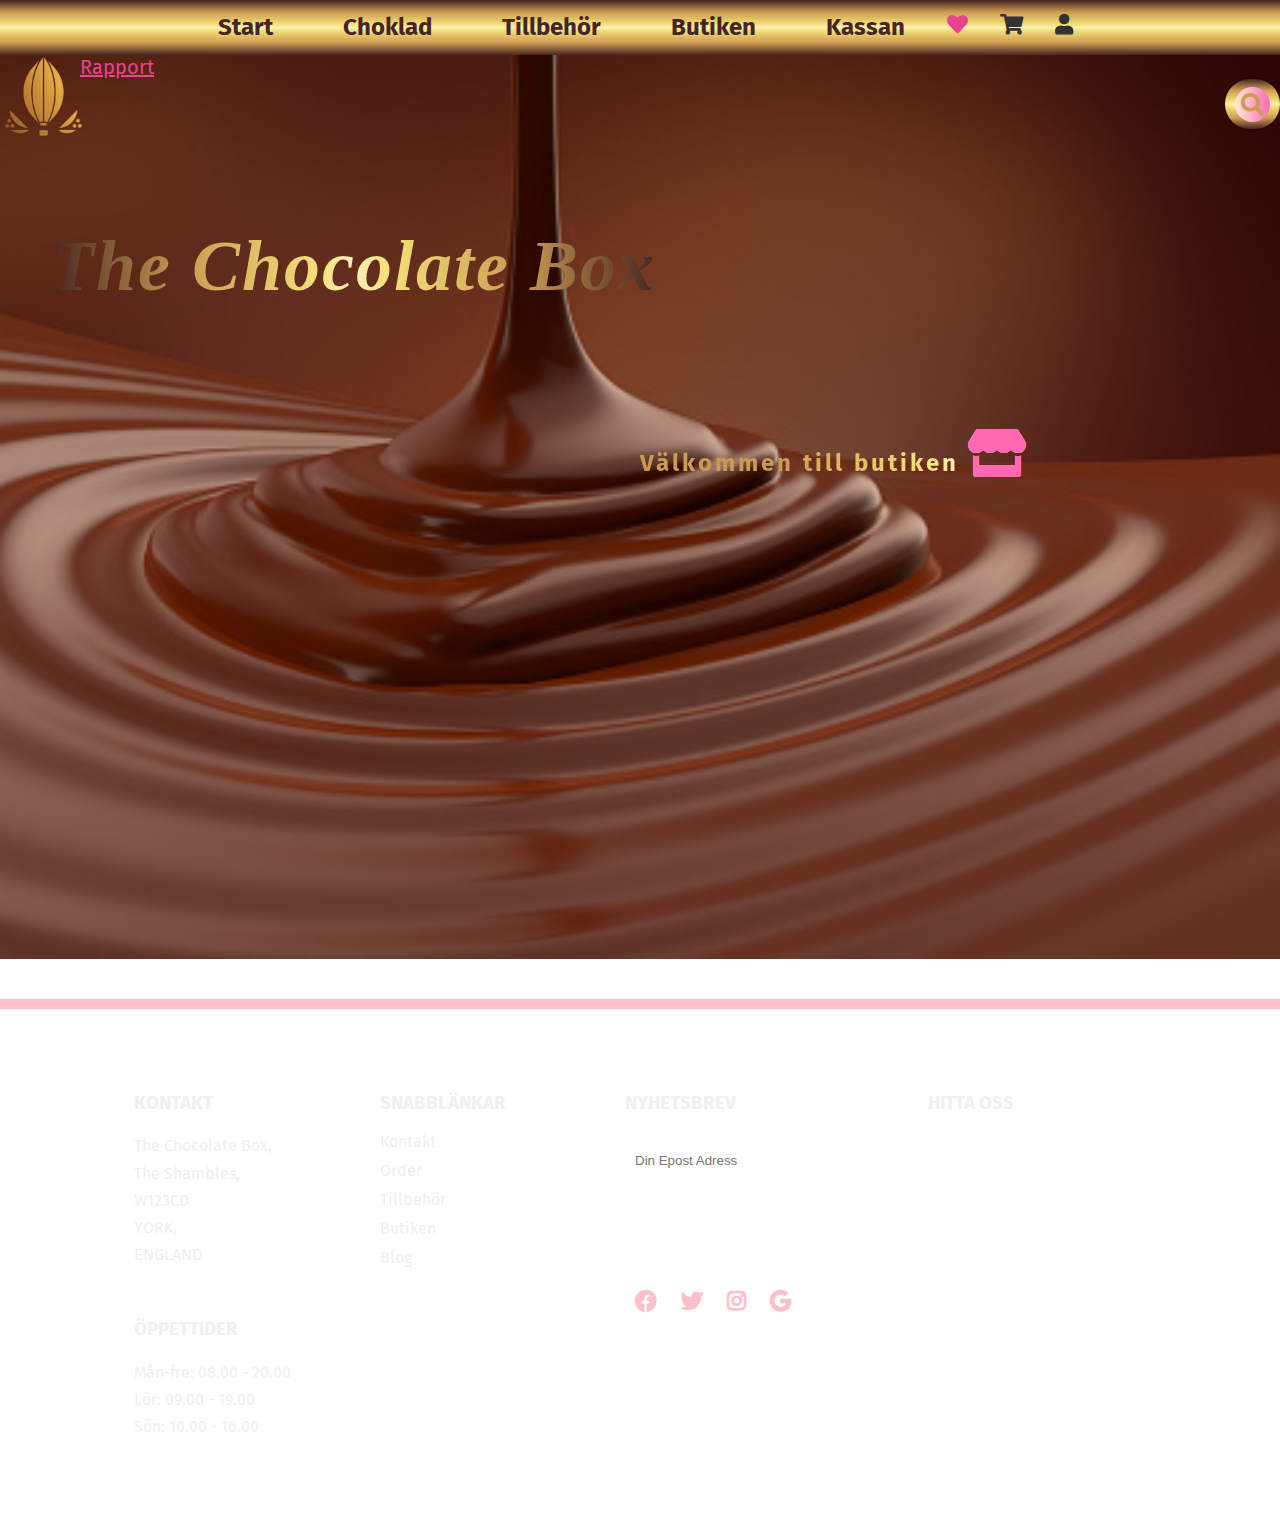
==== index.html @ e27ad626 "1ME321-UG3" ====
<!DOCTYPE html>
<html lang="sv">

<head>
    <meta charset="UTF-8">
    <meta name="viewport" content="width=device-width, initial-scale=1.0">
    <title>The Cocolate Box</title>
    <link rel="stylesheet" href="https://cdnjs.cloudflare.com/ajax/libs/font-awesome/5.15.3/css/all.min.css">
    <link href="https://fonts.googleapis.com/css2?family=Fira+Sans:wght@400&display=swap" rel="stylesheet">
    <link rel="stylesheet" type="text/css" href="style.css">

</head>

<body>
    <header id="header">
        <img id="logo" src="/imgTest/cocoBeanTr.png" alt="Coco Bean logo">
        <a id ="rapport" href="rapport.html">Rapport</a>
        <div id="Rubrik">
            <span>The Chocolate Box</span>
        </div>
        <div class="search-box">
            <input class="search-txt" type="text" placeholder="Sök här">
            <a class="search-btn" href="https://www.google.com/search">
                <i class="fas fa-search"></i>
            </a>
        </div>
        <!--Eftersom wbbsidan måste vara publicerad för att använda Googles index search så länkar
            jag till sidan så att det ändå går att söka-->
    </header>

    <nav class="navbar">
        <ul>
            <li><a href="index.html">Start</a></li>
            <li><a href="chocolates.html">Choklad</a>
                <ul class="dropdown">
                    <li><a href="bonbons.html">Praliner</a></li>
                </ul>
            </li>
            <li><a href="other.html">Tillbehör</a>
                <ul class="dropdown">
                    <li><a href="other.html#startBrun">Baschoklad</a></li>
                    <li><a href="other.html#melting">Utrustning</a></li>
                    <li><a href="other.html#clips">YT-clips</a></li>
                </ul>
            </li>
            <li><a href="aboutShop.html" class="dropbtn">Butiken</a>
                <ul class="dropdown">
                    <li><a href="contact.html">Kontakt</a></li>
                </ul>
            </li>
            <li><a href="order.html">Kassan</a>
                <ul class="dropdown">
                    <li><a href="terms.html">Villkor</a></li>
                </ul>
            </li>
        </ul>

        <div class="icons">
            <a href="#" class="fas fa-heart"></a>
            <a href="order.html" class="fas fa-shopping-cart"></a>
            <a href="contact.html" class="fas fa-user"></a>
        </div>
    </nav>

    <main id="main">
    </main>

    <aside id="aside">
        <div id="rubrik2">
            <h2>Välkommen till butiken
                <a href="chocolates.html" class="fa-2x fas fa-store"></a>
            </h2>
        </div>

    </aside>


    <footer id="footer">

        <div class="container-footer">
            <div class="col-3">
                <h3>KONTAKT</h3>
                <ul class="adr">
                    <li>
                        <span>The Chocolate Box,<br>
                            The Shambles, <br>
                            W123CD<br>
                            YORK,<br>
                            ENGLAND
                        </span>
                    </li>
                </ul>

                <h3 id="time">ÖPPETTIDER</h3>
                <ul id="open">
                    <li>Mån-fre: 08.00 - 20.00</li>
                    <li>Lör: 09.00 - 19.00</li>
                    <li>Sön: 10.00 - 16.00</li>
                </ul>
            </div>
        </div>


        <div class="container-footer">
            <div class="col-1">
                <h3>SNABBLÄNKAR</h3>
                <a href="contact.html">Kontakt</a>
                <a href="#">Order</a>
                <a href="#">Tillbehör</a>
                <a href="#">Butiken</a>
                <a href="#">Blog</a>
            </div>
        </div>

        <div class="container-footer">
            <div class="col-2">
                <h3>NYHETSBREV</h3>
                <form class="footer-mail">
                    <input type="email" placeholder="Din Epost Adress" required><br>
                    <button class="foot-btn" type="submit">Prenumerera Nu</button>
                </form>

                <div class="social-icons-footer">
                    <i class="fab fa-facebook"></i>
                    <i class="fab fa-twitter"></i>
                    <i class="fab fa-instagram"></i>
                    <i class="fab fa-google"></i>
                </div>
            </div>
        </div>



        <div class="container-footer">
            <div class="col-4">
                <h3>HITTA OSS</h3>
                <div class="map1">
                    <iframe src="https://www.google.com/maps/embed?pb=!4v1667594417583!6m8!1m7!1souaop5NrAioAPcZd9mfuRw!2m2!1d53.95965010526269!2d-1.080209805556622!3f141.69181824272496!4f-1.664995586398419!5f0.7820865974627469" width="600" height="450" style="border:0;" allowfullscreen="" loading="lazy" referrerpolicy="no-referrer-when-downgrade"></iframe>
                </div>
                <div class="map2">
                    <iframe src="https://www.google.com/maps/embed?pb=!1m18!1m12!1m3!1d2347.4289955464387!2d-1.0822477841559415!3d53.95964928011217!2m3!1f0!2f0!3f0!3m2!1i1024!2i768!4f13.1!3m3!1m2!1s0x487931af5b058303%3A0xef331bbaef590b36!2s7%20Shambles%2C%20York%20YO1%207LZ%2C%20Storbritannien!5e0!3m2!1ssv!2sse!4v1667593359056!5m2!1ssv!2sse" width="600" height="450" style="border:0;" allowfullscreen="" loading="lazy" referrerpolicy="no-referrer-when-downgrade"></iframe>
                </div>
            </div>
        </div>
    </footer>

</body>

</html>
---- style.css ----
@charset "UTF-8";

html {
    font-size: 16px;
    font-family: 'Fira sans', sans-serif;
}

html,
body {
    margin: 0;
    padding: 0;
    height: 100%;
    box-sizing: border-box;
    text-decoration: none;
}

body {
    background-image: url(/imgTest/dripChoc.jpg);
    background-attachment: fixed;
    background-repeat: no-repeat;
    background-size: cover;
    display: grid;
    grid-template-columns: 1fr 1fr;
    grid-template-rows: min-content min-content 80% min-content;
    grid-template-areas:
        "   nav     nav   "
        " header   header "
        "  main     aside  "
        " footer   footer ";
}

.navbar {
    grid-area: nav;
    width: 100%;
    display: flex;
    background-image: -webkit-linear-gradient(#462523 0%,
            #cb9b51 22%,
            #f6e27a 45%,
            #f6f2c0 50%,
            #f6e27a 55%,
            #cb9b51 78%,
            #462523 100%);
    height: 55px;
    justify-content: center;
}

main {
    grid-area: main;
    height: 100%;
}

.line {
    grid-area: main;
    height: 10px;
    bottom: 0;
}

header {
    grid-area: header;
}

header #logo {
    width: 85px;
    position: fixed;
}

header #rapport{
    padding-left: 80px;
    font-size: 20px;
    color:#e84393;
}

header #Rubrik span {

    font-style: italic;
    font-size: 4.5rem;
    color: transparent;
    position: absolute;
    top: 25%;
    left: 50px;
    font-family: 'Times New Roman', Times, serif;
    letter-spacing: 2px;
    font-weight: bold;
    background-image: linear-gradient(to right,
            #462523 0%,
            #cb9b51 22%,
            #f6e27a 45%,
            #f6f2c0 50%,
            #f6e27a 55%,
            #cb9b51 78%,
            #462523 100%);
    -webkit-background-clip: text;
}

.navbar ul {
    display: flex;
    border-top: 0;
    padding: 0;
    margin-top: 3px;
    gap: 50px;
    list-style-type: none;
}

.navbar li a {
    display: flex;
    margin: 10px;
    font-size: 1.5rem;
    font-weight: bolder;
    color: #462523;
    text-decoration: none;

}

.navbar li a {
    color: #462523;
}

.navbar li a:hover {
    color: #e84393;
}

.navbar .icons {
    display: inline-flex;
}

.navbar .icons a {
    margin-top: 15px;
    font-size: 1.3rem;
    color: #333;
    margin-left: 2rem;
    text-decoration: none;
}

.navbar .icons a:hover {
    color: #e84393;
}

.navbar .icons .fa-heart {
    color: #e84393;
}

/*-------DropDown-submenu--*/


ul li ul.dropdown li {
    display: block;
    border-bottom: 2px dotted;
}

ul li ul.dropdown {
    position: absolute;
    margin-top: -9px;
    align-items: center;
    z-index: 999;
    display: none;
    transition: 2s;
    margin-left: 7px;
}

ul.dropdown a {
    font-size: 1.3rem;
    justify-content: center;
    color: pink;
}

ul li:hover ul.dropdown {
    display: block;
    color: pink;
}

/*-------submenu--end---------*/

/*-----Search-bar-------*/

.search-box {
    float: right;
    height: 30px;
    border-color: #cb9b51;
    outline: none;
    border-radius: 40px;
    background-image: linear-gradient(to top,
            #462523 0%,
            #cb9b51 22%,
            #f6e27a 45%,
            #f6f2c0 50%,
            #f6e27a 55%,
            #cb9b51 78%,
            #462523 100%);
    padding: 10px;
}

.search-box input #placeholder {
    font-size: 25px;

}

.search-box:hover>.search-txt {
    width: 240px;
    padding: 0 6px;
}

.search-box:hover>.search-btn {
    background-image: linear-gradient(to left,
            hotpink,
            antiquewhite);
}

.search-btn {
    cursor: pointer;
    float: right;
    width: 35px;
    height: 35px;
    border-radius: 50%;
    background-image: linear-gradient(to left,
            hotpink,
            antiquewhite);
    margin-top: -2px;
    display: flex;
    justify-content: center;
    align-items: center;
    transition: 0.4s;
    text-decoration: none;
    font-size: 23px;
    color: #cb9b51;
}

.search-txt {
    border: none;
    margin-top: -6px;
    background: none;
    outline: none;
    float: left;
    padding: 0;
    color: #462523;
    font-size: 18px;
    font-weight: bold;
    transition: 0.4s;
    line-height: 40px;
    width: 0px;
}

.searchbar .fa {
    font-size: 20px;
}


/*--------Aside-------------*/

aside #rubrik2 h2 {
    margin-top: 300px;
    grid-area: aside;
    font-size: 1.5rem;
    line-height: 2rem;
    color: transparent;
    font-family: 'Fira sans', sans-serif;
    letter-spacing: 3px;
    font-weight: bold;
    background-image: linear-gradient(to right,
            #cb9b51 22%,
            #f6e27a 45%,
            #f6f2c0 50%,
            #f6e27a 55%,
            #cb9b51 78%);
    -webkit-background-clip: text;
}

/* gul varning men fungerar på de flesta läsare - kollat*/

aside #rubrik2 .fas {
    cursor: pointer;
    color: #ff68b3;
    text-decoration: none;
}

aside #rubrik2 .fas:hover {

    color: #cb9b51;
}

footer {
    grid-area: footer;
    position: relative;
    margin-top: 150px;
    width: 90%;
    padding: 5%;
    display: grid;
    grid-template-columns: 20% 20% 25% 25%;
    grid-gap: 15px;
    /*  background:rgba(255, 192, 203, 0.3);*/
    color: #efefef;
    padding-left: 5%;
    padding-right: 5%;
    justify-content: end;
    align-content: end;
    border-top: 10px solid pink;

}


.col-1 a {
    display: block;
    text-decoration: none;
    color: #efefef;
    margin-bottom: 10px;
}

.col-2 a {
    text-decoration: none;
    color: #efefef;
    margin-bottom: 10px;
}

.container-footer .col-3 {
    display: grid;
    grid-template-columns: 1fr;
}

.adr {
    list-style-type: none;
    padding: 0;
    margin-top: -2px;
}

.col-3 .adr li span {
    line-height: 1.7rem;
}

.col-3 #time{
    padding-top: 15px;
 }
 
 .col-3 ul{
    padding-left:0; 
    margin-top:0; 
 }

 .col-3 #open li{
    list-style-type: none;
    line-height: 1.7rem;
 }
 

.footer div {

    text-align: center;
}

.footer div h3 {
    font-weight: 300;
    margin-bottom: 30px;
    letter-spacing: 1px;
}

.map1 {
    margin-bottom: 5%;
}

.map1,
.map2,
iframe {
    width: 250px;
    height: 125px;
    display: inline-block;
}


.footer-mail input {
    width: 220px;
    height: 45px;
    border-radius: 4px;
    text-align: left;
    padding-left: 10px;
    margin-top: 5px;
    margin-bottom: 25px;
    outline: none;
    border: none;
    cursor: text;
}

.footer-mail .foot-btn {
    background: transparent;
    border: 2px solid #fff;
    color: #fff;
    border-radius: 30px;
    padding: 10px 30px;
    font-size: 15px;
    cursor: pointer;
}

.social-icons-footer {
    margin-top: 30px;
}

.social-icons-footer i {
    font-size: 22px;
    margin: 10px;
    cursor: pointer;
    color: pink;
    font-weight: bold;
}


/* ---------  Media Queries starts here ----------- */

@media (max-width: 1000px) {

    footer {
        grid-template-columns: 1fr 1fr;
        flex-wrap: wrap;
        padding-left: 150px;
    }
}

@media screen and (max-width: 920px) {

    .navbar ul {
        gap: 40px;
        transition: .1s linear;
        margin-top: 5px;
    }

    .navbar li a {
        font-size: 1.4rem;
        transition: .1s linear;
    }

    footer {
        grid-template-columns: 1fr 1fr;
        flex-wrap: wrap;
    }
}

@media screen and (max-width: 800px) {

    .navbar ul {
        gap: 30px;
        transition: .1s linear;
        margin-top: 4.5px;
    }

    .navbar li a {
        font-size: 1.3rem;
        transition: .1s linear;
    }

    footer {
        padding-left: 100px;
    }
}


@media screen and (max-width:600px) {

    .navbar ul {
        gap: 10px;
        margin-top: 8px;
        transition: .1s linear;
    }

    .navbar ul {
        gap: 15px;
        margin-top: 8px;
        transition: .1s linear;
    }

    .navbar li a {
        font-size: 1rem;
        transition: .1s linear;
    }

    .navbar .icons .fa-user {
        display: none;
    }

    .navbar .icons .fa-shopping-cart {
        display: none;
    }

    .navbar .icons .fa-heart {
        display: none;
    }

    .search-box .search-txt {
    font-size: 14px;
    }

    footer {
        padding-left: 50px;
    }
}

@media (max-width: 570px) {
    footer {
        grid-template-columns: 100%;
        flex-wrap: wrap;

    }
}

@media screen and (max-width: 400px) {

    .navbar ul {
        gap: 5px;
    }
}
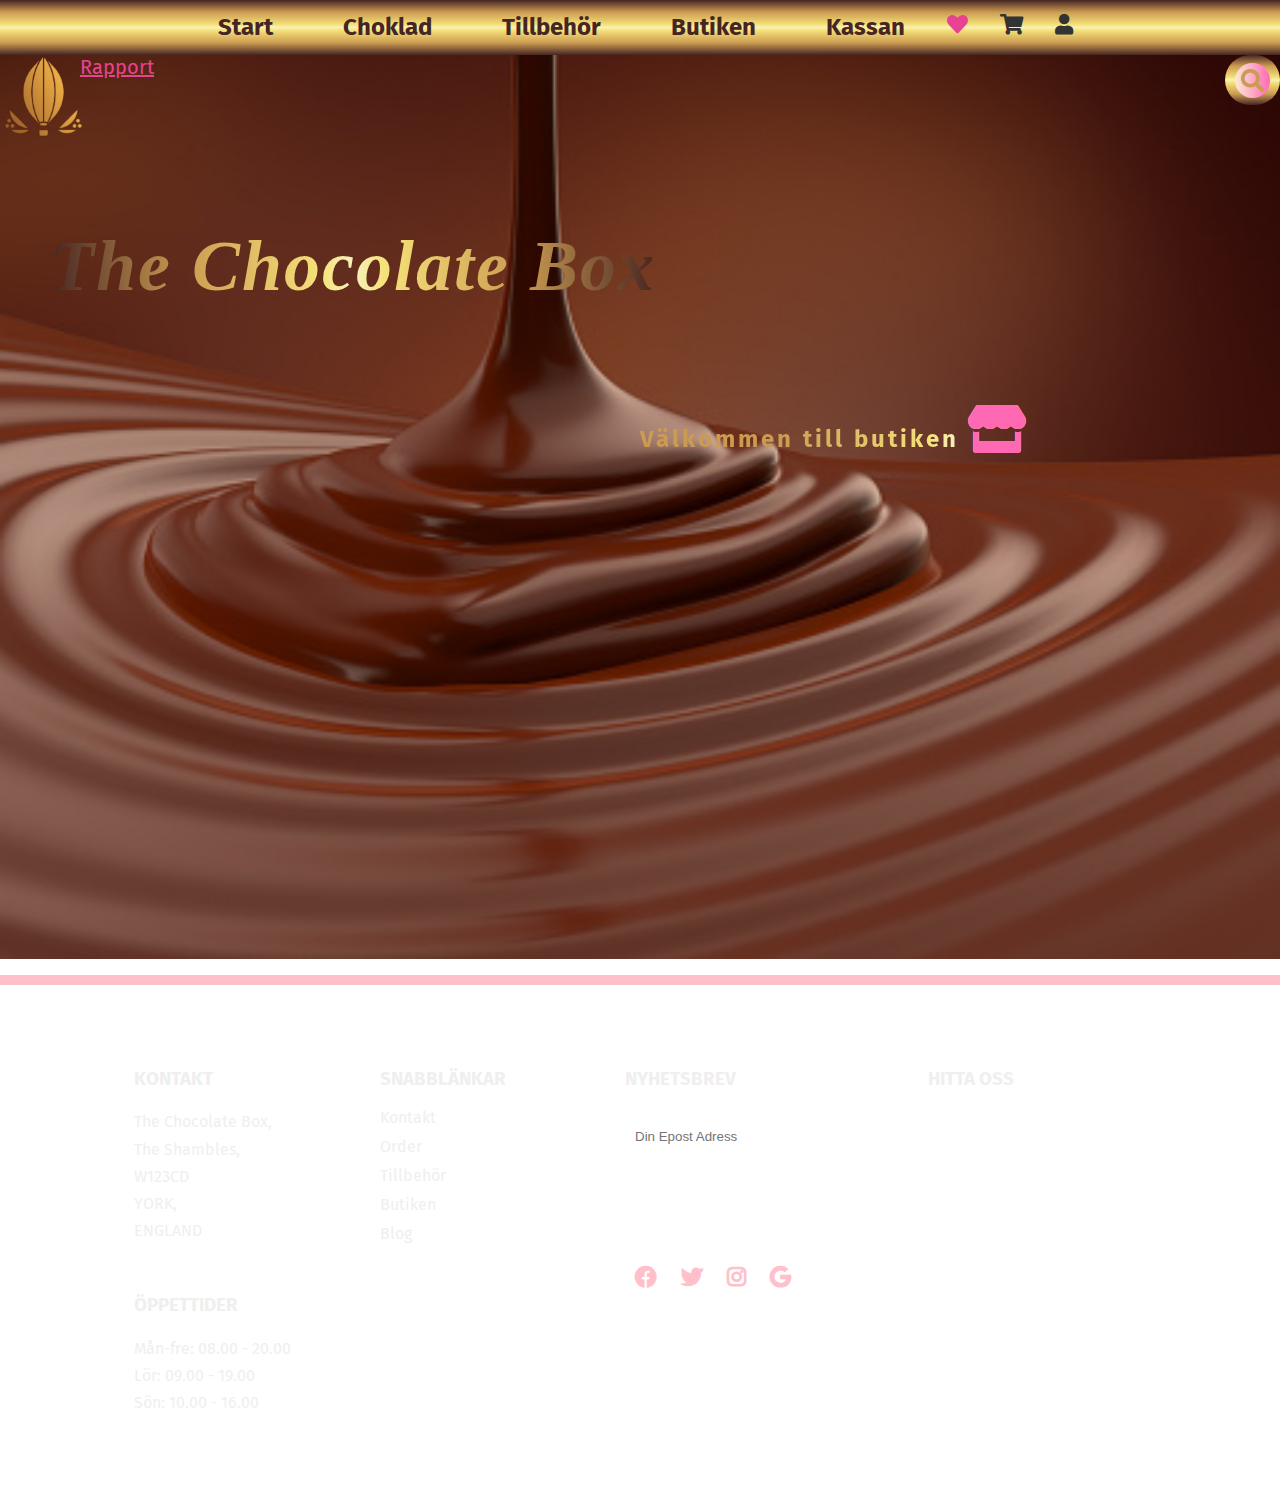
==== commit 6bf87f45: "Korrigering search-bos ikon" ====
--- a/index.html
+++ b/index.html
@@ -14,7 +14,7 @@
 <body>
     <header id="header">
         <img id="logo" src="/imgTest/cocoBeanTr.png" alt="Coco Bean logo">
-        <a id ="rapport" href="rapport.html">Rapport</a>
+
         <div id="Rubrik">
             <span>The Chocolate Box</span>
         </div>
@@ -23,7 +23,9 @@
             <a class="search-btn" href="https://www.google.com/search">
                 <i class="fas fa-search"></i>
             </a>
+            
         </div>
+        <a id ="rapport" href="rapport.html">Rapport</a>
         <!--Eftersom wbbsidan måste vara publicerad för att använda Googles index search så länkar
             jag till sidan så att det ändå går att söka-->
     </header>
--- a/style.css
+++ b/style.css
@@ -27,6 +27,7 @@
         " header   header "
         "  main     aside  "
         " footer   footer ";
+        overflow-x:hidden;
 }
 
 .navbar {
